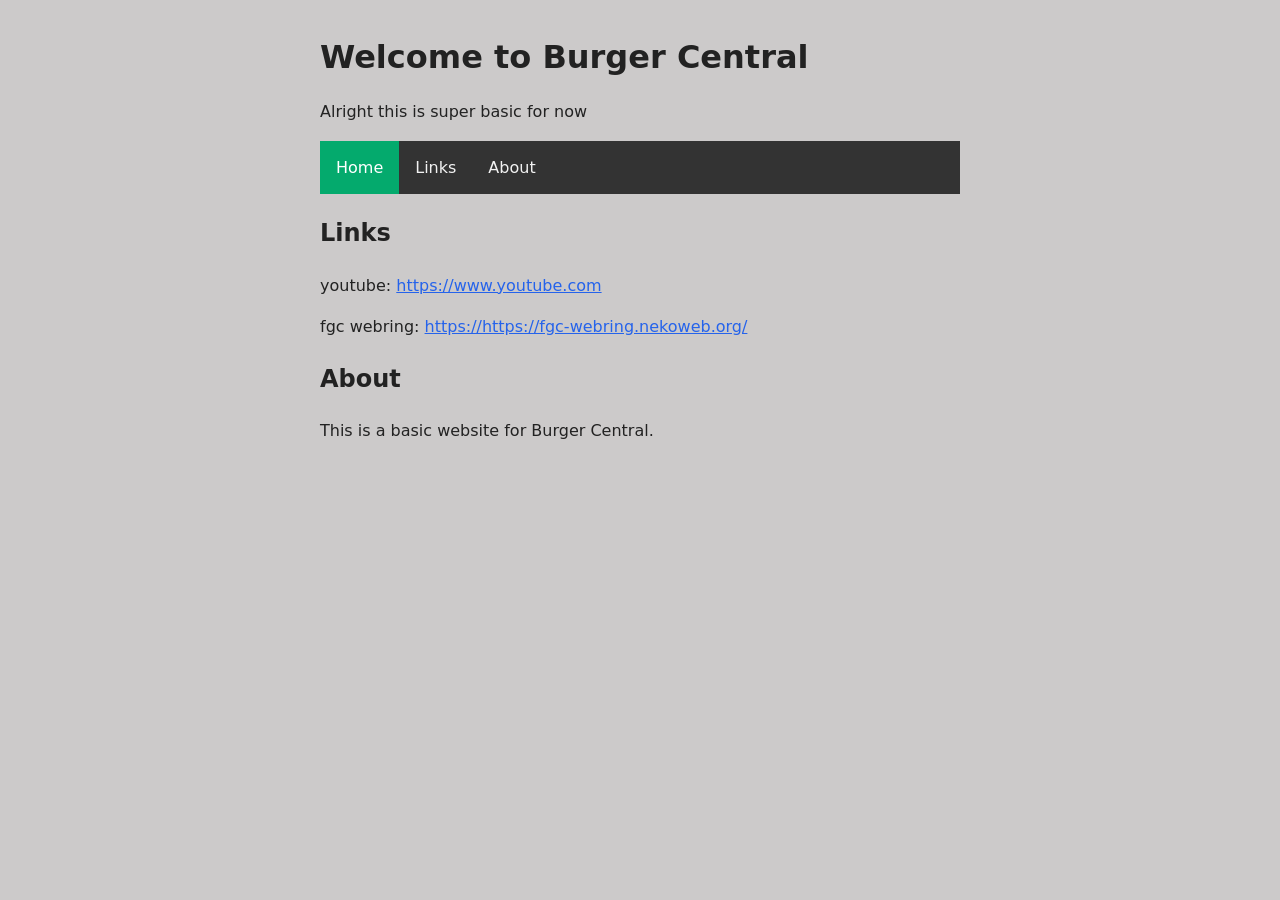
==== index.html @ e23d1e4f "Fix: changed root directory" ====
<!DOCTYPE html>
<html lang="en">
<head>
    <meta charset="UTF-8">
    <meta name="viewport" content="width=device-width, initial-scale=1.0">
    <title>Burger Central</title>
    <link rel="stylesheet" href="style.css">
    <link rel="icon" href="favicon.ico" type="image/x-icon">
</head>
<body>
<h1>Welcome to Burger Central</h1>
<p>Alright this is super basic for now</p>

<div class="topnav">
    <a class="active" href="#home">Home</a>
    <a href="#links">Links</a>
    <a href="#about">About</a>
</div>


<section>
    <h2>Links</h2>
    <p>youtube: <a href="https://www.youtube.com" target="_blank">https://www.youtube.com</a></p>
    <p>fgc webring: <a href="https://fgc-webring.nekoweb.org/" target="_blank">https://https://fgc-webring.nekoweb.org/</a></p>
    <div id='FGC-RING'>
<script type="text/javascript" src="https://fgc-webring.nekoweb.org/ring/onionring-variables.js"></script>
<script type="text/javascript" src="https://fgc-webring.nekoweb.org/ring/onionring-widget.js"></script>
</div>
</section>

<section id="about">
    <h2>About</h2>
    <p>This is a basic website for Burger Central.</p>
</section>
</body>
</html>
---- style.css ----
body {
  font-family: system-ui, sans-serif;
  max-width: 640px;
  margin: 2rem auto;
  padding: 0 1rem;
  line-height: 1.6;
  color: #222;
  background: #cccaca;
}

h1 {
  margin-bottom: 0.25rem;
}

a {
  color: #2563eb;
}

footer {
  margin-top: 3rem;
  font-size: 0.9rem;
  color: #666;
}

.topnav {
  background-color: #333;
  overflow: hidden;
}

.topnav a {
  float: left;
  display: block;
  color: #f2f2f2;
  text-align: center;
  padding: 14px 16px;
  text-decoration: none;
}

.topnav a:hover {
  background-color: #ddd;
  color: black;
}

.topnav a.active {
  background-color: #04AA6D;
  color: white;
}
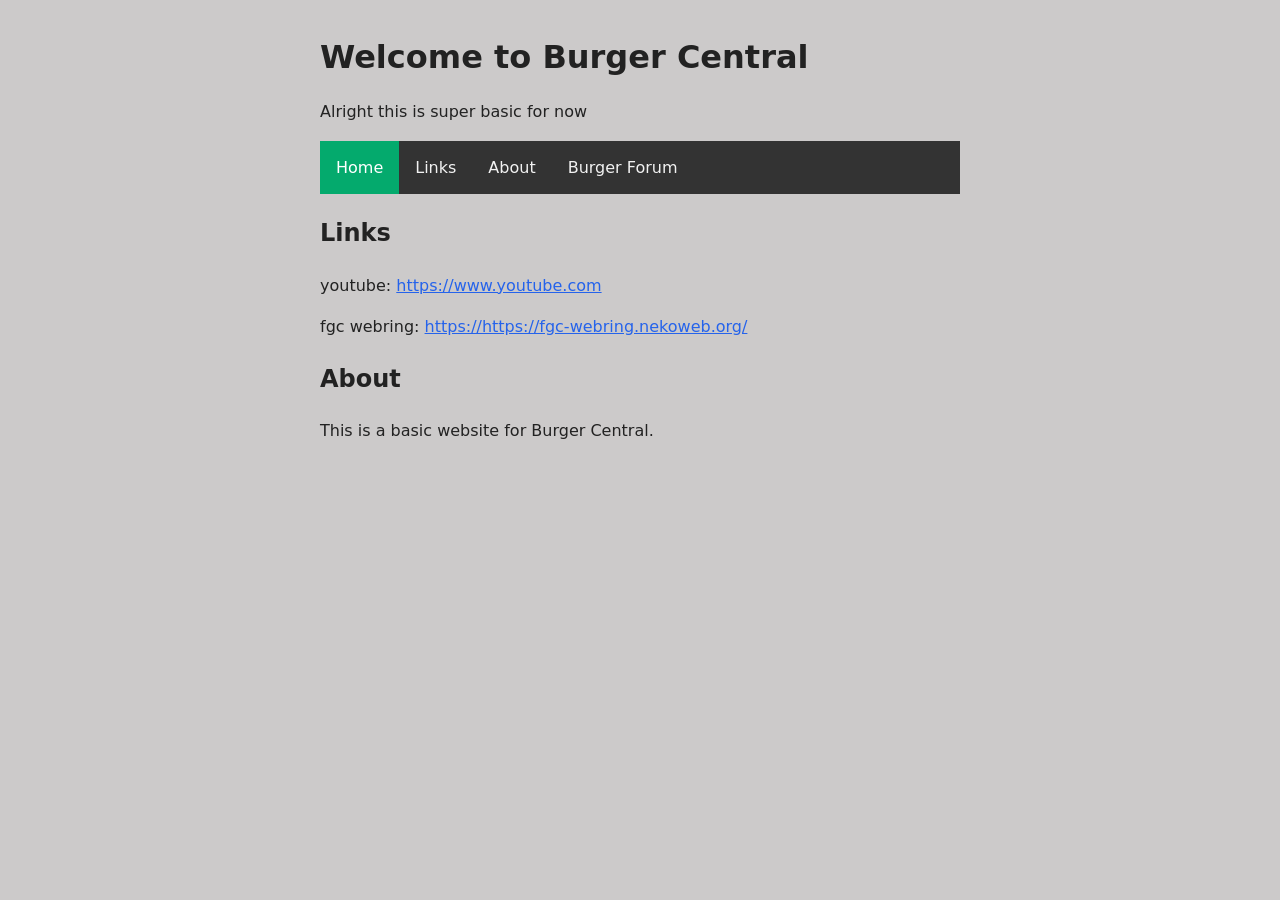
==== commit 3f4f7f4f: "Feat: added burgerforum" ====
--- a/index.html
+++ b/index.html
@@ -15,6 +15,7 @@
     <a class="active" href="#home">Home</a>
     <a href="#links">Links</a>
     <a href="#about">About</a>
+    <a href="burgerforum.html">Burger Forum</a>
 </div>
 
 
--- a/style.css
+++ b/style.css
@@ -44,4 +44,12 @@
 .topnav a.active {
   background-color: #04AA6D;
   color: white;
+}
+
+.header {
+  padding: 10px;
+  text-align: center;
+  background: black;
+  color: white;
+  font-size: 30px;
 }
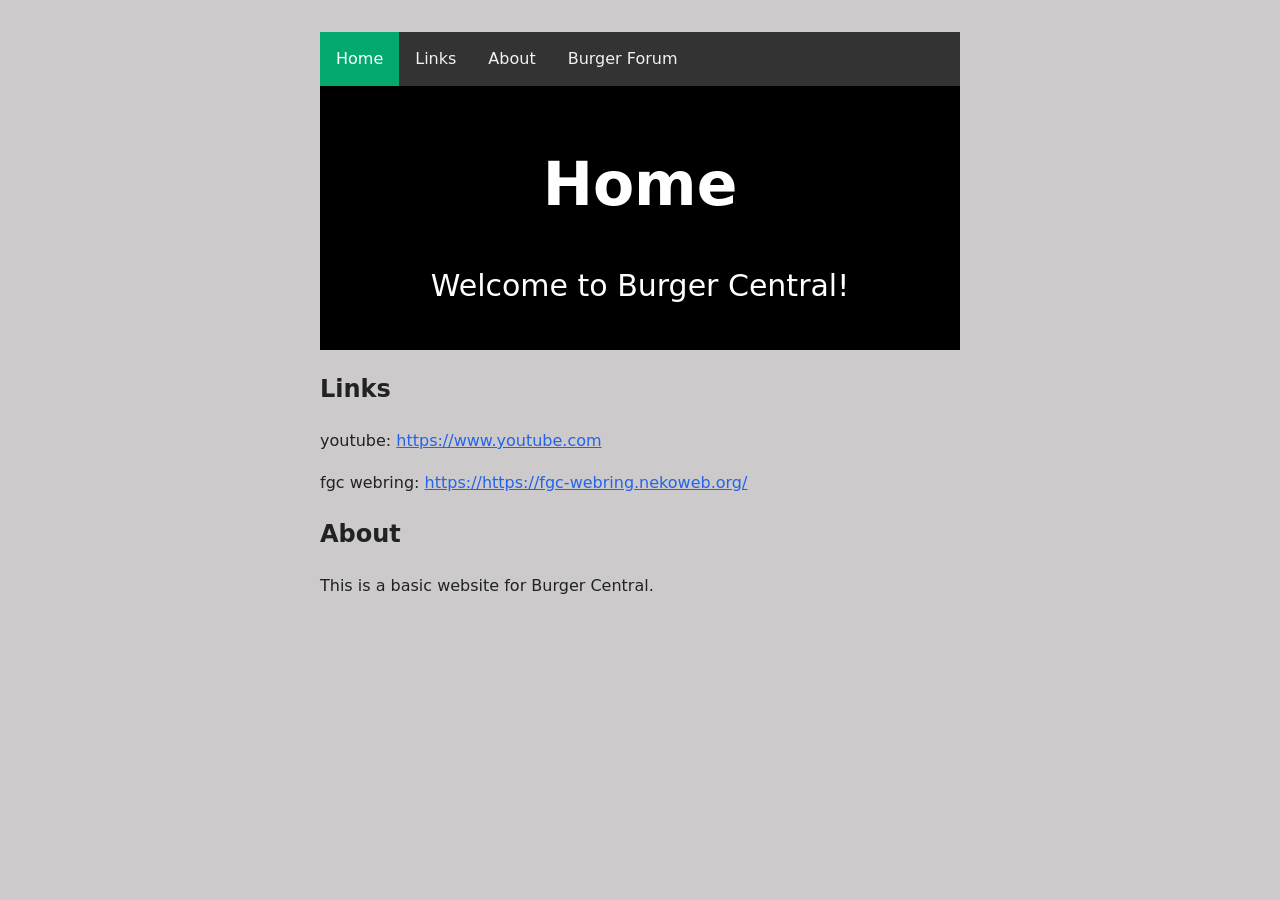
==== commit 224bd1e9: "Feat: removed burger forum and instead updated about me" ====
--- a/index.html
+++ b/index.html
@@ -8,16 +8,18 @@
     <link rel="icon" href="favicon.ico" type="image/x-icon">
 </head>
 <body>
-<h1>Welcome to Burger Central</h1>
-<p>Alright this is super basic for now</p>
 
 <div class="topnav">
-    <a class="active" href="#home">Home</a>
-    <a href="#links">Links</a>
-    <a href="#about">About</a>
+    <a class="active" href="index.html">Home</a>
+    <a href="Links.html">Links</a>
+    <a href="about.html">About</a>
     <a href="burgerforum.html">Burger Forum</a>
 </div>
 
+<div class="header">
+    <h1>Home</h1>
+    <p>Welcome to Burger Central!</p>
+</div>
 
 <section>
     <h2>Links</h2>
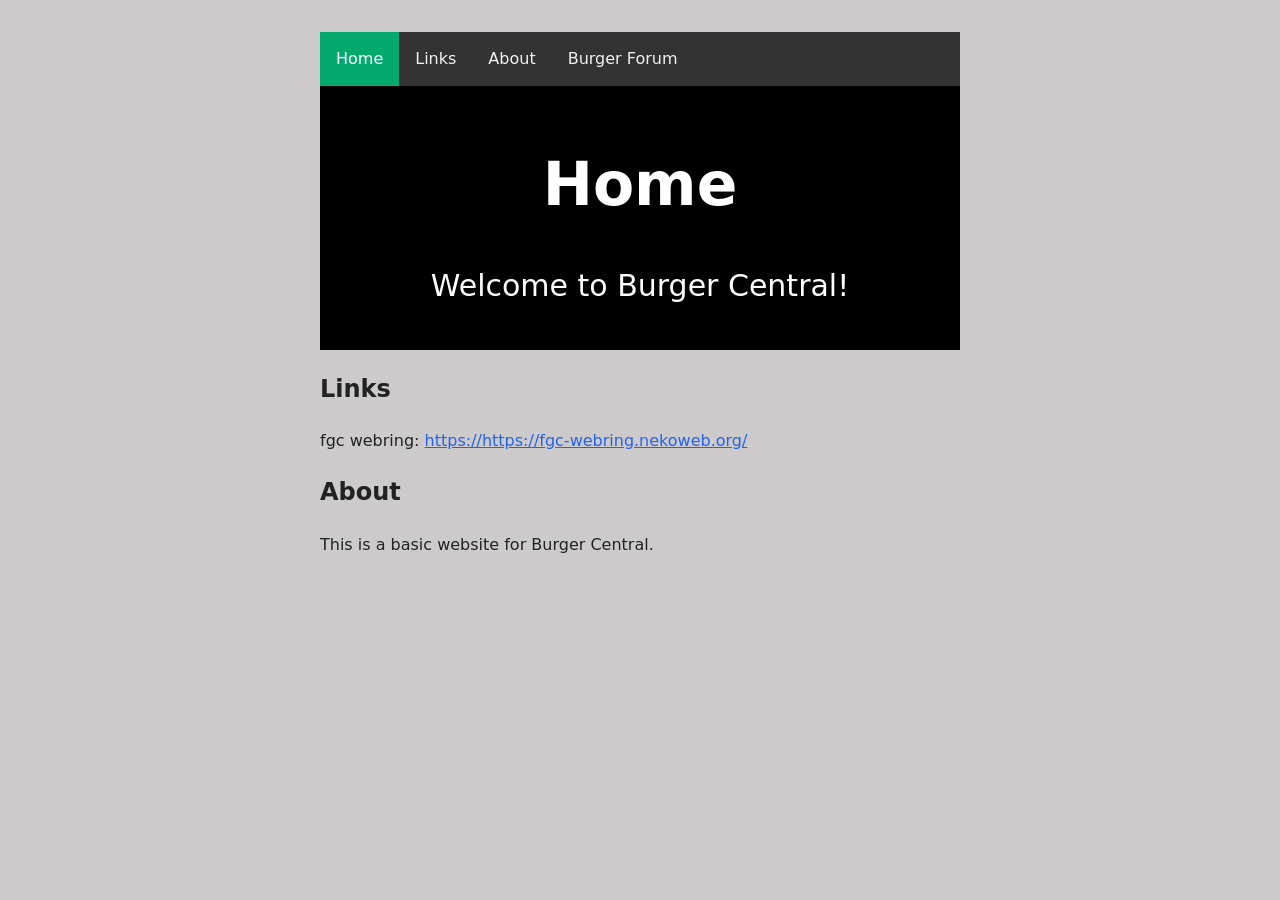
==== commit bfa7989a: "Feat: added email" ====
--- a/index.html
+++ b/index.html
@@ -23,7 +23,6 @@
 
 <section>
     <h2>Links</h2>
-    <p>youtube: <a href="https://www.youtube.com" target="_blank">https://www.youtube.com</a></p>
     <p>fgc webring: <a href="https://fgc-webring.nekoweb.org/" target="_blank">https://https://fgc-webring.nekoweb.org/</a></p>
     <div id='FGC-RING'>
 <script type="text/javascript" src="https://fgc-webring.nekoweb.org/ring/onionring-variables.js"></script>
@@ -36,6 +35,13 @@
     <p>This is a basic website for Burger Central.</p>
 </section>
 </body>
+
+
+
+<footer>
+    
+</footer>
 </html>
 
 
+
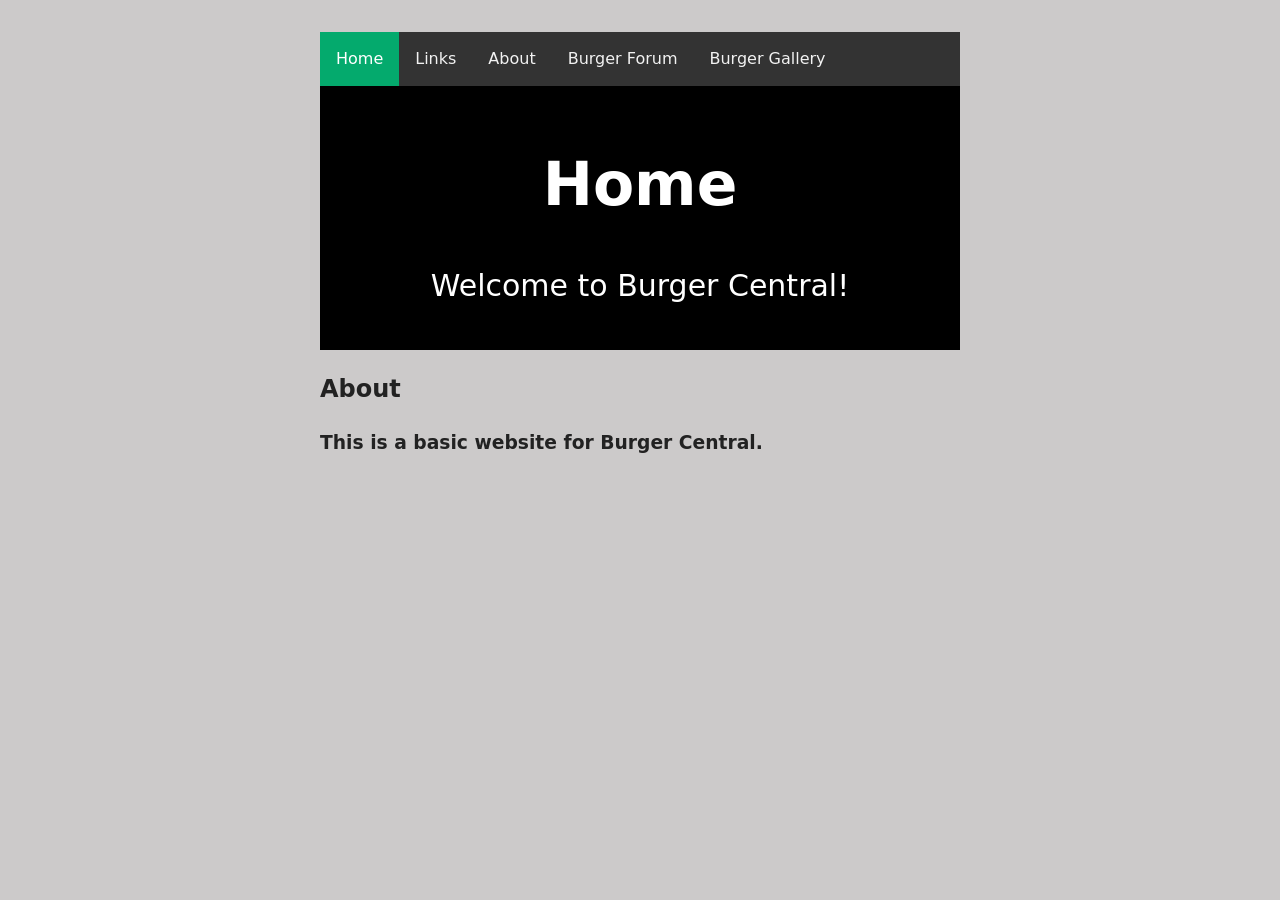
==== commit 2d196127: "Feat: added Burger Gallery" ====
--- a/index.html
+++ b/index.html
@@ -14,6 +14,7 @@
     <a href="Links.html">Links</a>
     <a href="about.html">About</a>
     <a href="burgerforum.html">Burger Forum</a>
+    <a href="BurgerGallery.html">Burger Gallery</a>
 </div>
 
 <div class="header">
@@ -21,18 +22,11 @@
     <p>Welcome to Burger Central!</p>
 </div>
 
-<section>
-    <h2>Links</h2>
-    <p>fgc webring: <a href="https://fgc-webring.nekoweb.org/" target="_blank">https://https://fgc-webring.nekoweb.org/</a></p>
-    <div id='FGC-RING'>
-<script type="text/javascript" src="https://fgc-webring.nekoweb.org/ring/onionring-variables.js"></script>
-<script type="text/javascript" src="https://fgc-webring.nekoweb.org/ring/onionring-widget.js"></script>
-</div>
-</section>
+
 
 <section id="about">
     <h2>About</h2>
-    <p>This is a basic website for Burger Central.</p>
+    <h3>This is a basic website for Burger Central.</h3>
 </section>
 </body>
 
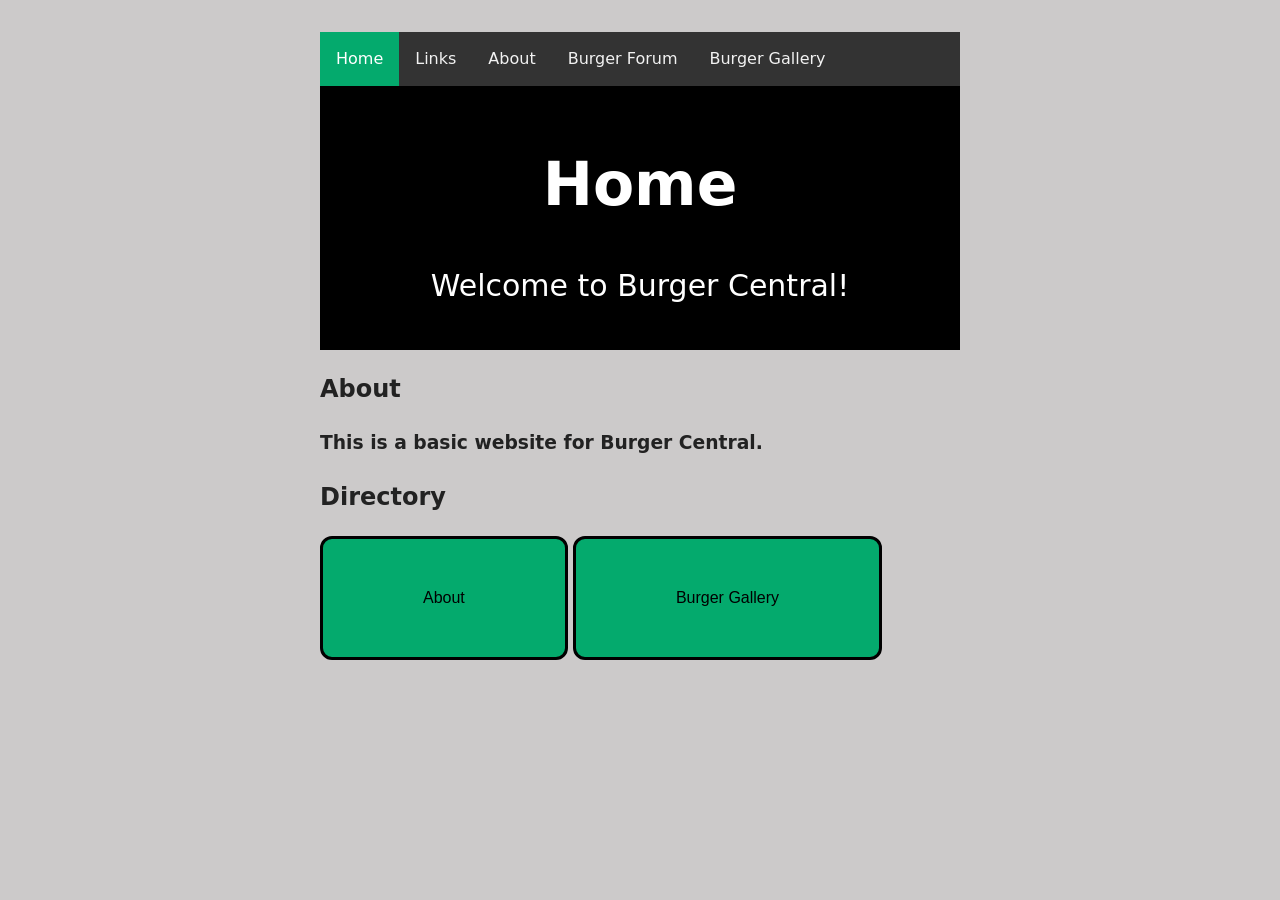
==== commit e1a92d1e: "Feat: added directory" ====
--- a/index.html
+++ b/index.html
@@ -28,6 +28,15 @@
     <h2>About</h2>
     <h3>This is a basic website for Burger Central.</h3>
 </section>
+
+<section id="directory">
+    <h2>Directory</h2>
+</section>
+
+
+<button type="button" class="button2" onclick="location.href='about.html'">About</button>
+<button type="button" class="button2" onclick="location.href='BurgerGallery.html'">Burger Gallery</button>
+
 </body>
 
 
--- a/style.css
+++ b/style.css
@@ -52,4 +52,31 @@
   background: black;
   color: white;
   font-size: 30px;
+}
+
+.button{
+  background-color: #04AA6D;
+  border: 10px;
+  color: black;
+  padding: 15px 32px;
+  text-align: center;
+  text-decoration: none;
+  display: inline-block;
+  font-size: 16px;
+  cursor: pointer;
+  transition-duration: 0.4s;
+}
+
+.button2 {
+  background-color: #04AA6D;
+  border: 3px solid black;
+  color: black;
+  padding: 50px 100px;
+  text-align: center;
+  text-decoration: none;
+  display: inline-block;
+  font-size: 16px;
+  cursor: pointer;
+  transition-duration: 0.4s;
+  border-radius: 12px;
 }
